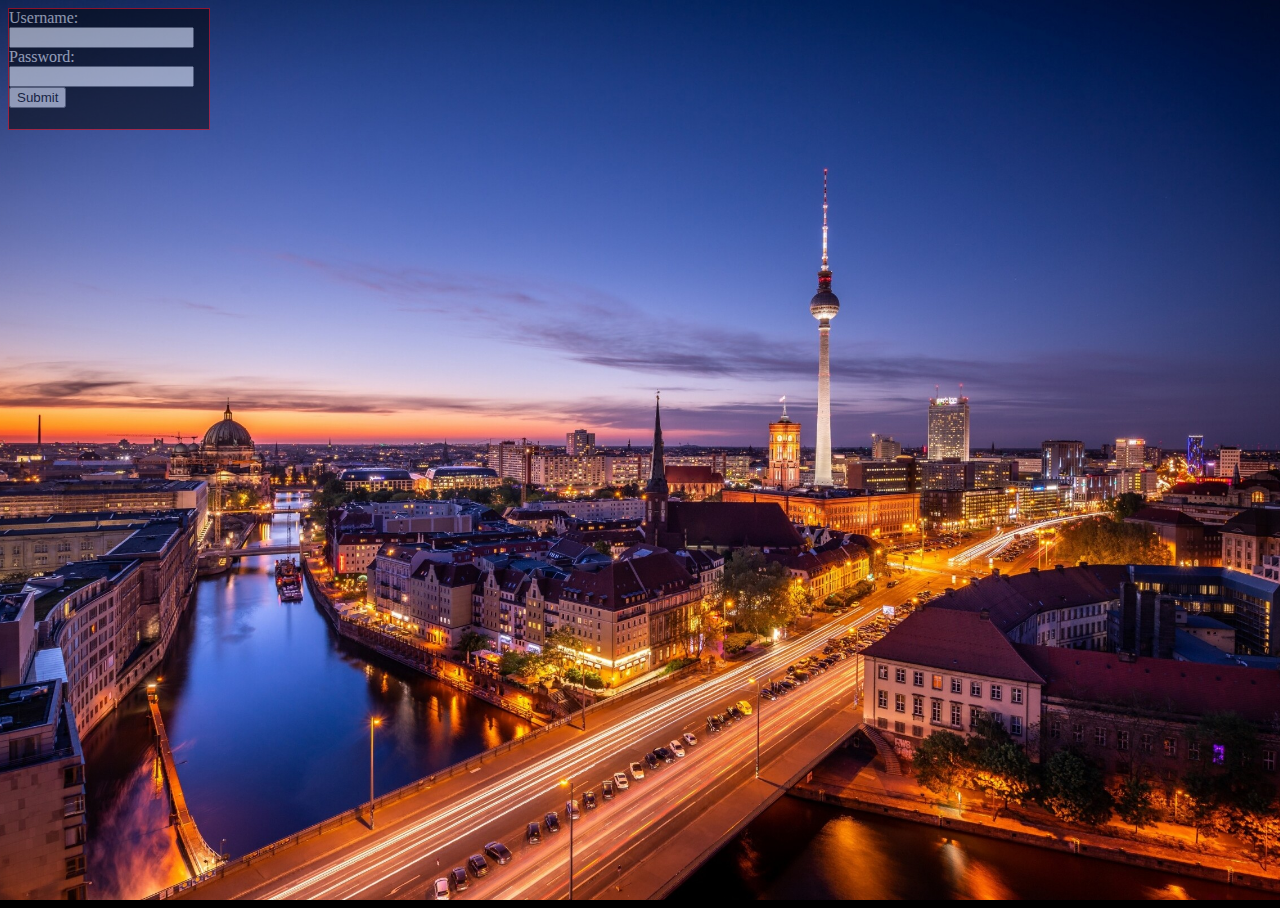
==== index/index.html @ efc6972b "update 0.1" ====
<!DOCTYPE html>

<head>
    <link rel="stylesheet" href="../css/main.css"/>
</head>

<body>
  <form id=login_widget action="../actions/action_page.php">
    <label for="username">Username: </label>
    <input type="username" id="username" name="username"><br>
    <label for="password">Password:  </label>
    <input type="password" id="password" name="password" minlength="16"><br>
    <input type="Submit">
  </form>


</body>
---- css/main.css ----
html{

  height: 100%;
}

body {

  height: 100%;
  background-image: url('../images/background.jpg'); 
  height: 100%;
  background-position: center;
  background-repeat: no-repeat;
  background-size: cover;
  background-color: black;

}

#login_widget {
  background-color: black;
  height: 120px;
  width: 200px;
  position: static;
  border: 1px solid red;
  opacity: 0.5;
  top; 100px;
  left; 100px;
  color: white;
}
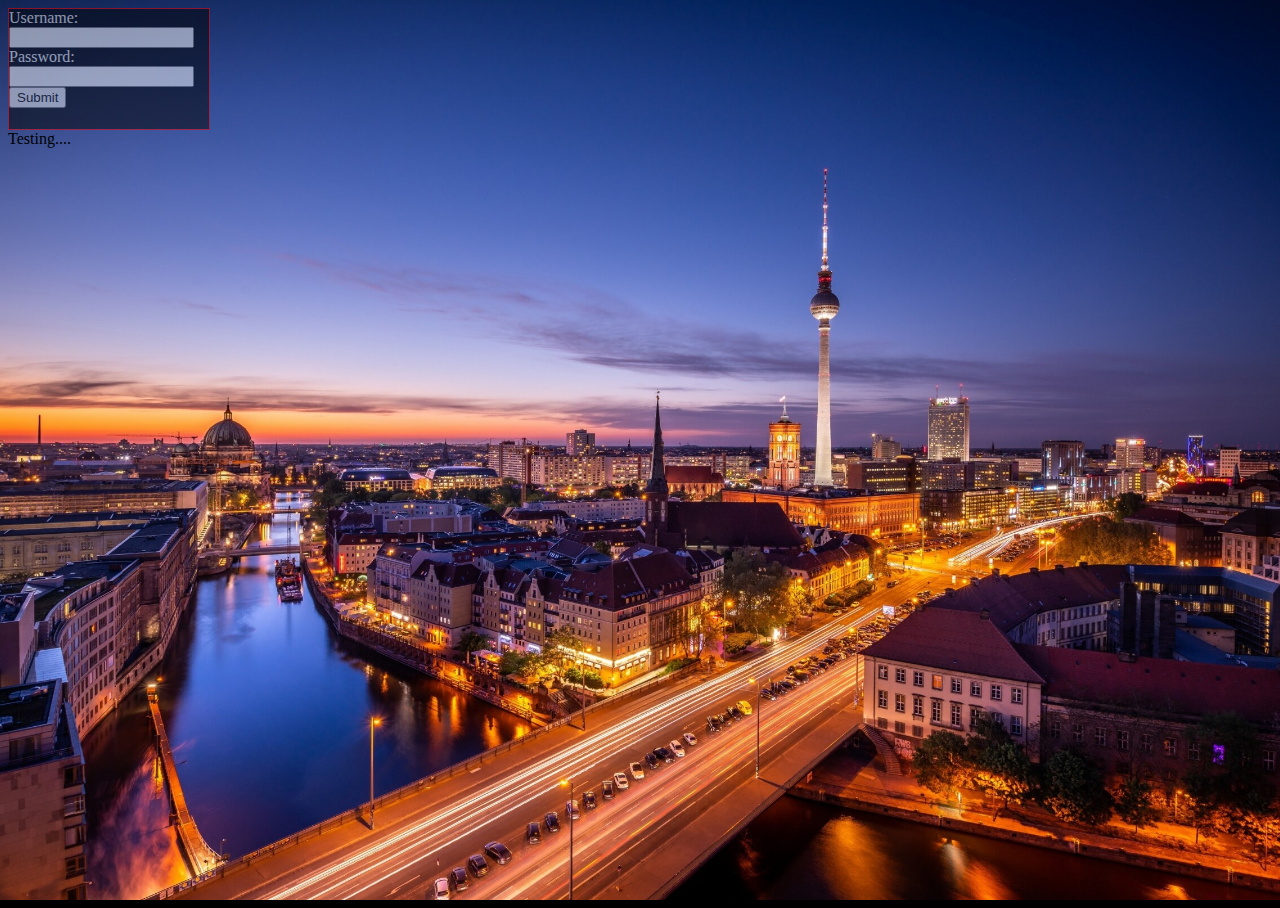
==== commit d425fe15: "Update index.html" ====
--- a/index/index.html
+++ b/index/index.html
@@ -12,6 +12,6 @@
     <input type="password" id="password" name="password" minlength="16"><br>
     <input type="Submit">
   </form>
-
+  Testing....
 
 </body>
